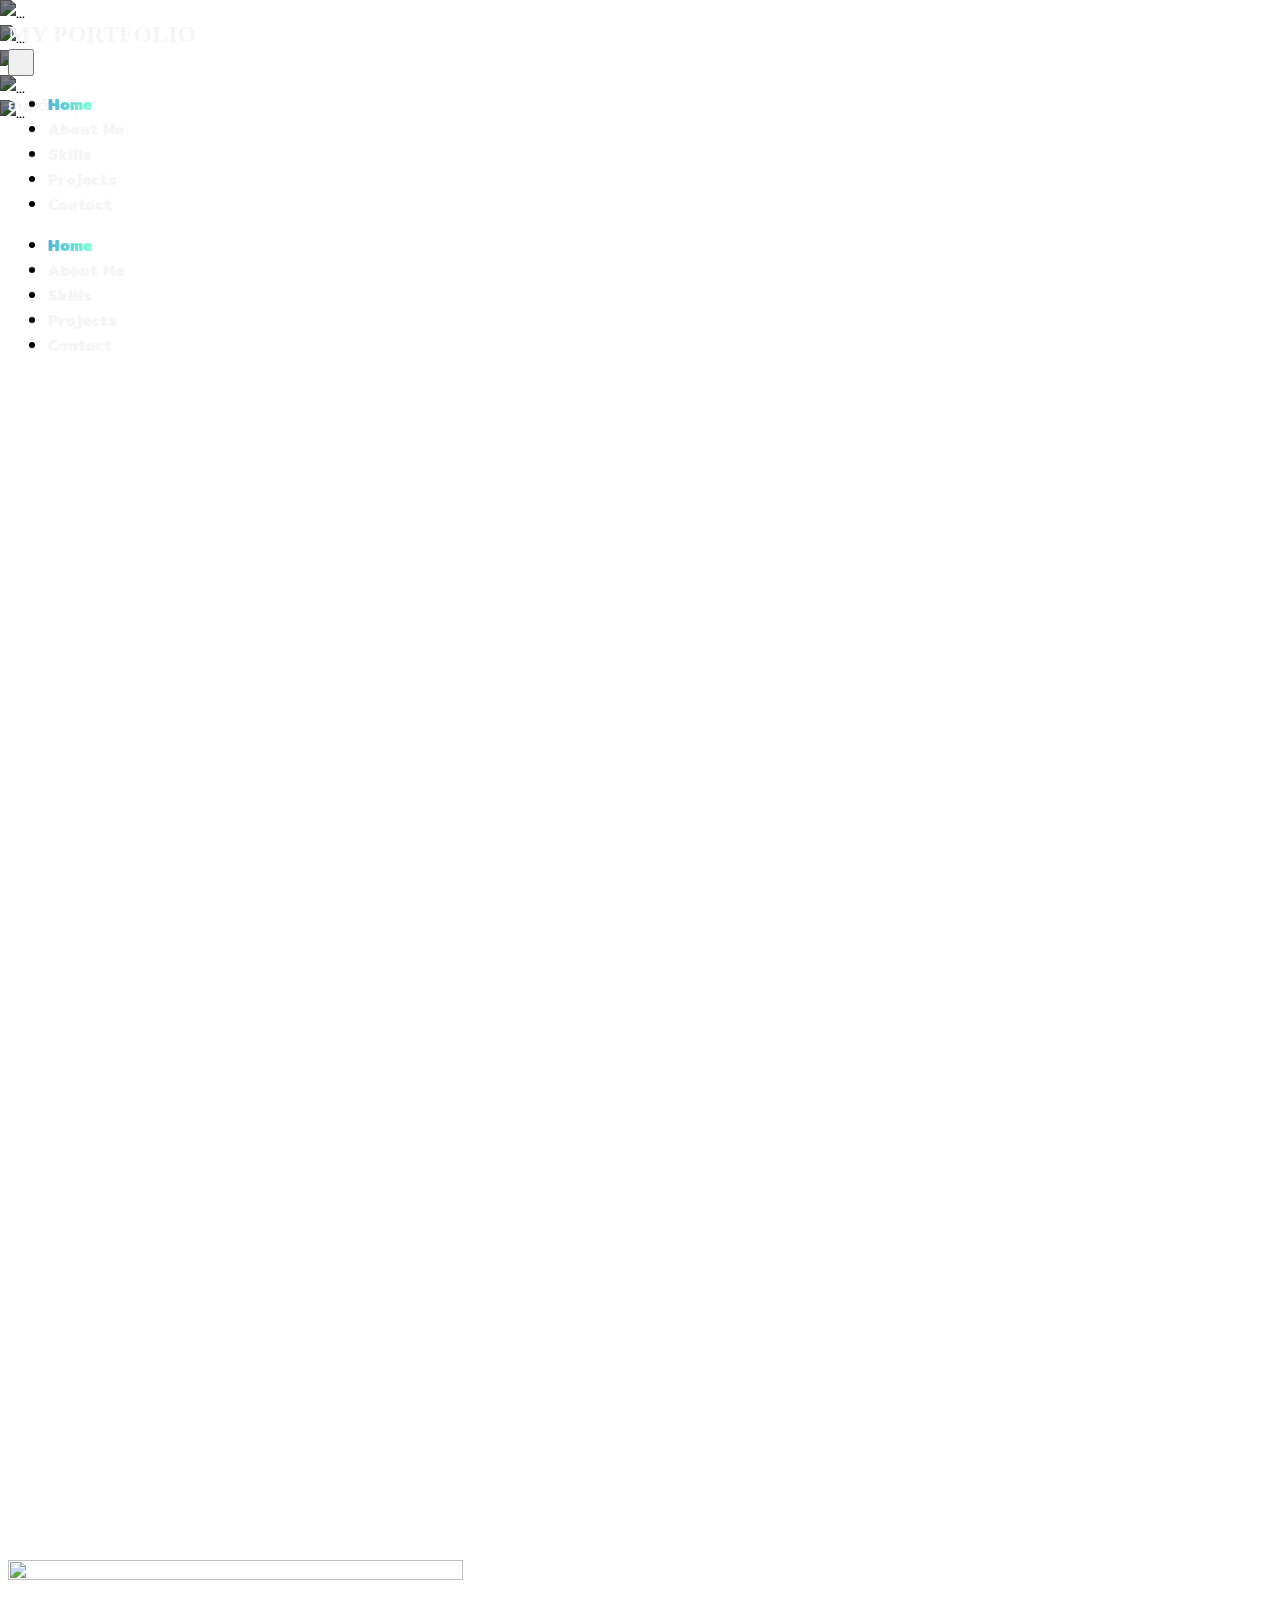
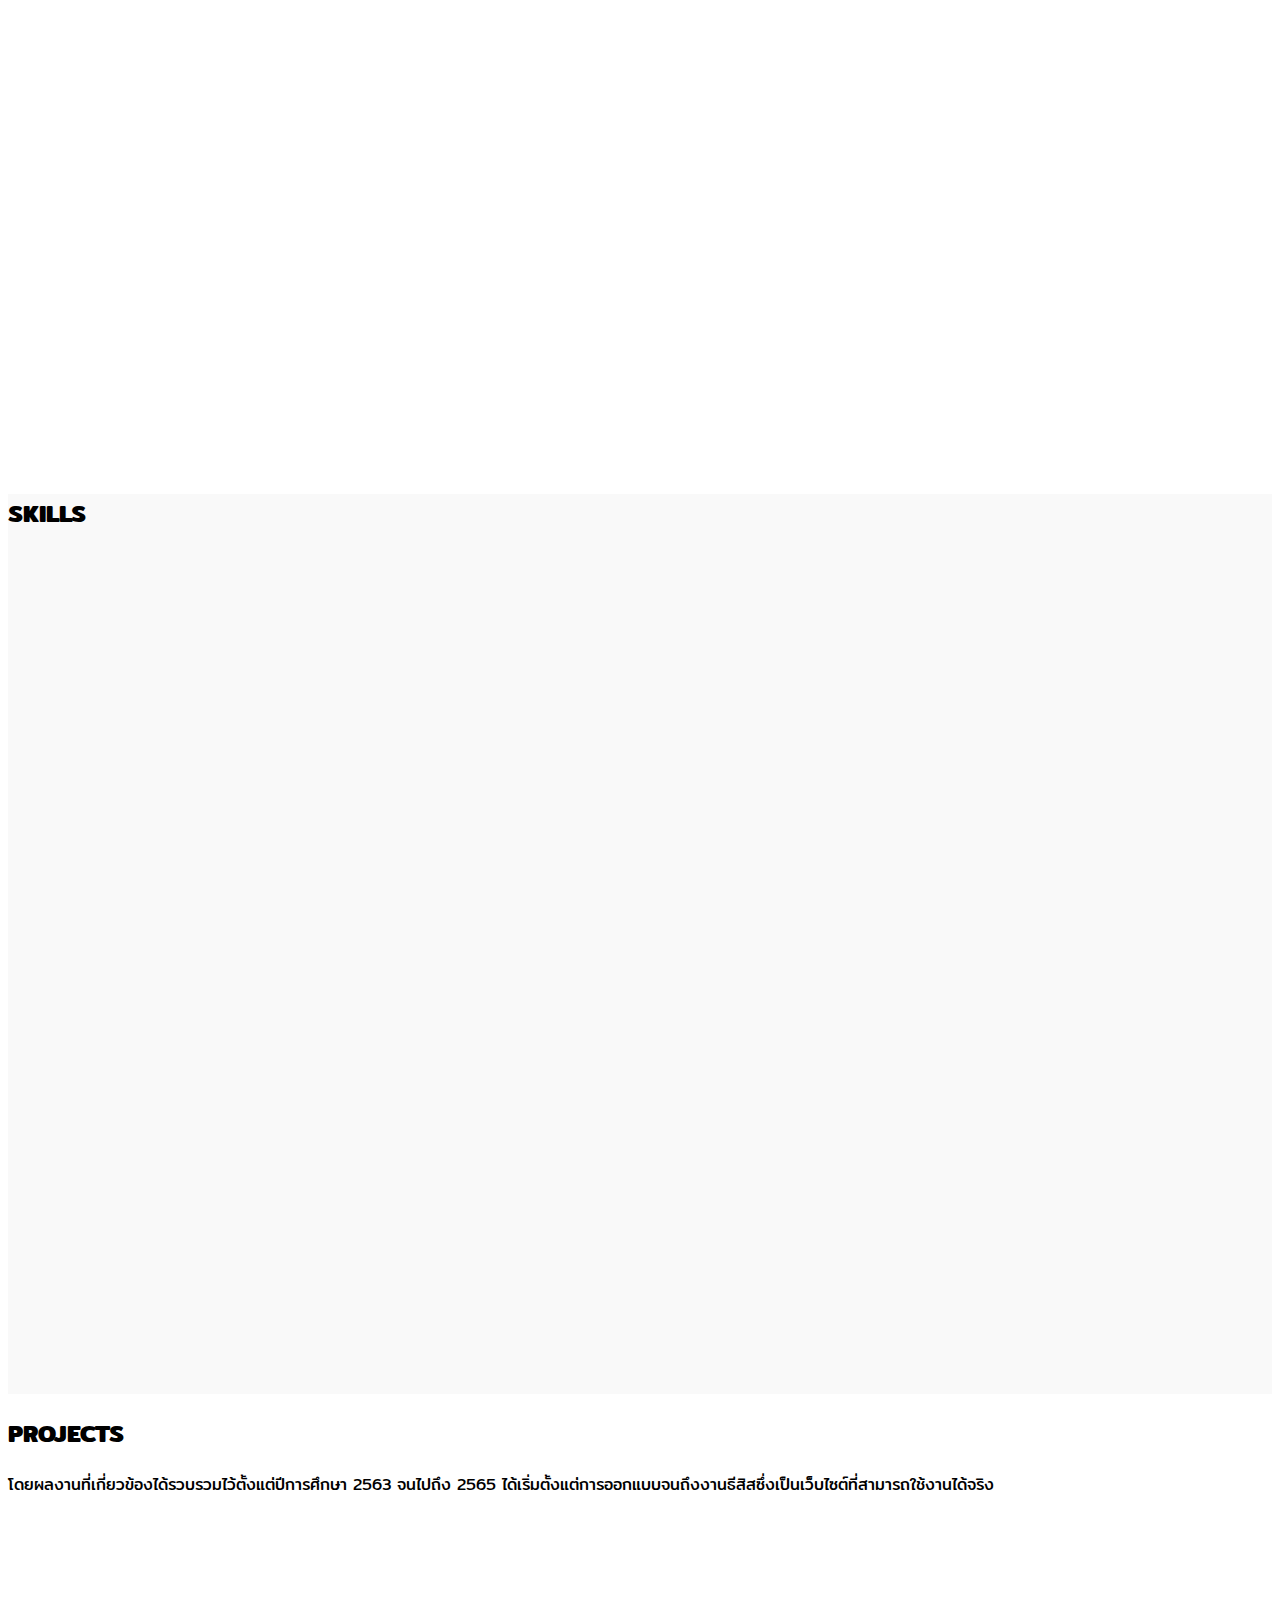
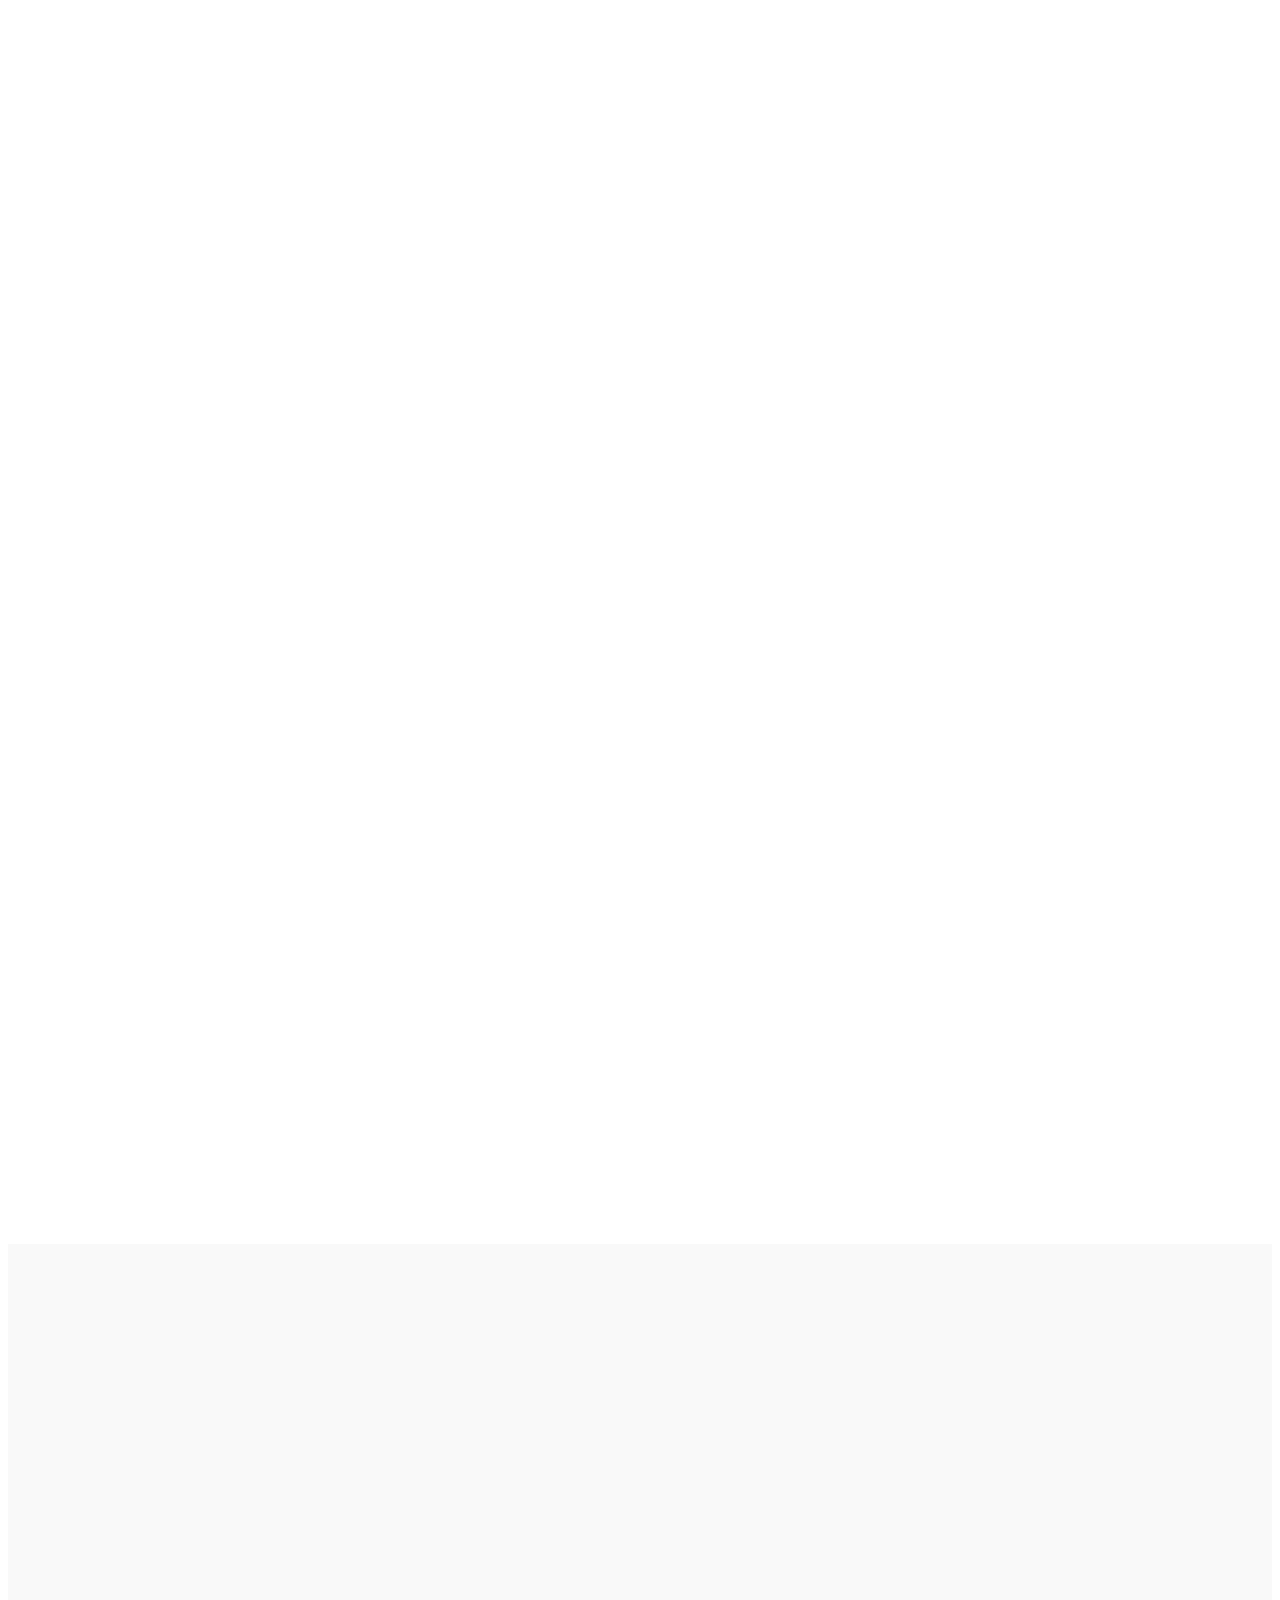
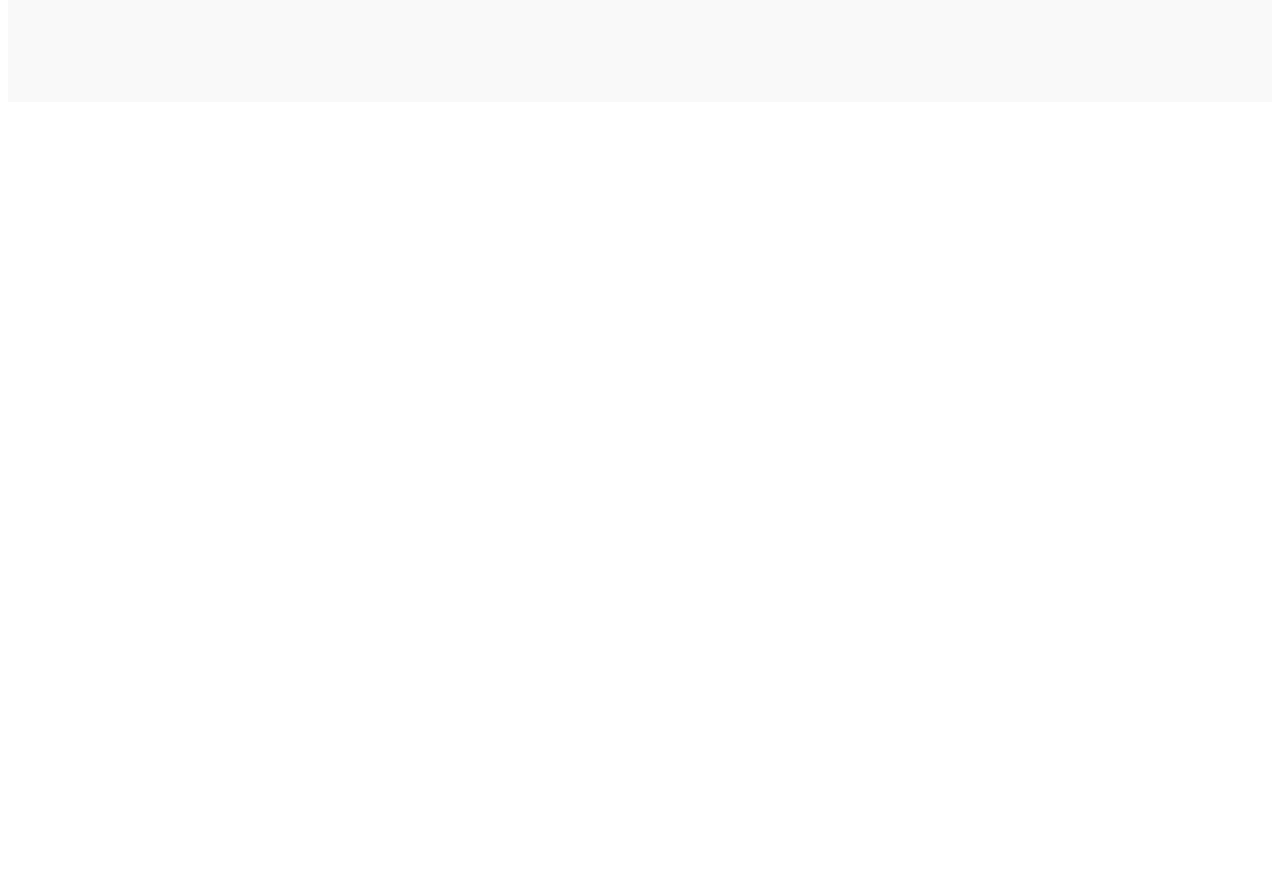
==== index.html @ 573586fc "Add files via upload" ====
<!DOCTYPE html>
<html lang="en" class="h-100">

<head>
  <meta charset="UTF-8">
  <meta http-equiv="X-UA-Compatible" content="IE=edge">
  <meta name="viewport" content="width=device-width, initial-scale=1.0">
  <title>PORTFOLIO SHOWCASE</title>
  <link href="https://cdn.jsdelivr.net/npm/bootstrap@5.3.0-alpha3/dist/css/bootstrap.min.css" rel="stylesheet"
    integrity="sha384-KK94CHFLLe+nY2dmCWGMq91rCGa5gtU4mk92HdvYe+M/SXH301p5ILy+dN9+nJOZ" crossorigin="anonymous">
  <link rel="stylesheet" href="https://cdnjs.cloudflare.com/ajax/libs/font-awesome/6.4.0/css/all.min.css">
  <link rel="stylesheet" href="custom.css">
</head>

<body class="d-flex flex-column h-100 text-center text-bg-light" data-bs-spy="scroll" data-bs-target=".nav"
  data-bs-offset="50">

  <div class="container">
    <header class="d-flex flex-wrap justify-content-center py-3 mb-4 container">
      <div class="bg-navbar"></div>
      <a href="/" class="d-flex align-items-center mb-3 mb-md-0 me-md-auto link-body-emphasis text-decoration-none">
        <!-- <svg class="bi me-2" width="40" height="32">
          <use xlink:href="#bootstrap"></use>
        </svg> -->
        <span href="index.html">MY PORTFOLIO</span>
      </a>

      <div class="navtog">
        <button class="navbar-toggler" type="button" data-bs-toggle="collapse" data-bs-target="#NavbarNav"
          aria-expanded="false" aria-label="Toggle navigation" aria-controls="NavbarNav">
          <span></span>
          <span></span>
          <span></span>
        </button>
      </div>

      <div class="full-navbar">
        <ul class="nav nav-pills">
          <li class="nav-item"><a href="#Banner-Fade" class="nav-link active" aria-current="page">Home</a></li>
          <li class="nav-item"><a href="#aboutme" class="nav-link">About Me</a></li>
          <li class="nav-item"><a href="#skill" class="nav-link">Skills</a></li>
          <li class="nav-item"><a href="#projects" class="nav-link">Projects</a></li>
          <li class="nav-item"><a href="#contact" class="nav-link">Contact</a></li>
        </ul>
      </div>

      <div class="ms-auto collapse" tabindex="-1" id="NavbarNav" aria-labelledby="NavbarNavLabel">
        <ul class="nav nav-pills">
          <li class="nav-item"><a href="#Banner-Fade" class="nav-link active" aria-current="page">Home</a></li>
          <li class="nav-item"><a href="#aboutme" class="nav-link">About Me</a></li>
          <li class="nav-item"><a href="#skill" class="nav-link">Skills</a></li>
          <li class="nav-item"><a href="#projects" class="nav-link">Projects</a></li>
          <li class="nav-item"><a href="#contact" class="nav-link">Contact</a></li>
        </ul>
      </div>
    </header>
  </div>

  <section class="banner">
    <div id="Banner-Fade" class="carousel slide carousel-fade" data-bs-ride="carousel">
      <div class="carousel-inner">
        <div class="carousel-item active" data-bs-interval="10000">
          <img src="pic/DSC_0270.JPG" class="d-block w-100" alt="...">
        </div>
        <div class="carousel-item" data-bs-interval="10000">
          <img src="pic/DSC_0297.JPG" class="d-block w-100" alt="...">
        </div>
        <div class="carousel-item" data-bs-interval="10000">
          <img src="pic/DSC_0236.JPG" class="d-block w-100" alt="...">
        </div>
        <div class="carousel-item" data-bs-interval="10000">
          <img src="pic/DSC_0289.JPG" class="d-block w-100" alt="...">
        </div>
        <div class="carousel-item" data-bs-interval="10000">
          <img src="pic/DSC_0086.JPG" class="d-block w-100" alt="...">
        </div>
      </div>
    </div>

    <div class="cover-container d-flex p-3 mx-auto flex-column">
      <div class="mb-auto"></div>

      <main class="px-3">
        <h1 class="revealUp">HI, I'M PENT.</h1>
        <p class="lead" id="typedtext">ยินดีต้อนรับเข้าสู่เว็บไซต์ <strong>Portfolio</strong> ของผมนะครับ
          ในเว็บไซต์นี้ผมได้รวบรวมผลงานเกี่ยวกับการออกแบบและการสร้างเว็บไซต์ตลอดปีการศึกษาในมหาวิทยาลัยศิลปากรครับ
        </p>
        <!-- <p class="lead">
          <a href="#" class="btn btn-lg btn-light fw-bold border-white bg-white">Learn more</a>
        </p> -->
      </main>

      <div class="mt-auto"></div>
      <!-- <footer class="mt-auto text-dark-50">
        <p>Cover template for <a href="https://getbootstrap.com/" class="text-dark">Bootstrap</a>, by <a
            href="https://twitter.com/mdo" class="text-dark">@mdo</a>.</p>
      </footer> -->
    </div>
  </section>

  <section class="aboutme container mx-auto w-100 h-100" id="aboutme">
    <div class="aboutme d-flex">
      <div class="aboutme-left w-50 revealUp">
        <h2 class="mt-5">ABOUT ME</h2>
        ผมจบมาจากมหาวิทยาลัยศิลปากร คณะเทคโนโลยีสารสนเทศและการสื่อสาร สาขาเทคโนโลยีสารสนเทศธุรกิจ
        ก็ได้เรียนรู้เกี่ยวกับการทำธุรกิจ การสร้างเว็บไซต์
        และการออกแบบแอปพลิเคชันเพื่อตอบสนองกับธุรกิจนั้นๆ
        โดยส่วนตัวผมแล้วชื่นชอบทางด้านเทคโนโลยีมากกว่าการทำธุรกิจหรือมาร์เก็ตติ้ง เพราะว่าเทคโนโลยีมีความหลากหลาย
        และสร้างสรรค์มากกว่าโดยเฉพาะกับเว็บไซต์หรือเว็บแอปพลิเคชันที่สามารถออกแบบลวดลาย
        ใส่ลูกเล่นต่างๆตามจินตนาการของเราให้ออกมาสวยงามได้ นี้จึงเป็นเหตุผลที่ผมหันมาสนใจในการสร้างเว็บไซต์ครับ
      </div>
      <div class="aboutme-right container w-50">
        <img src="pic/IMG_7359.JPG" alt="" width="60%" height="100%">
      </div>
    </div>
  </section>

  <section class="skill container-fluid mx-auto w-100 h-100" id="skill">
    <!-- <div class="bg-color w-100 h-100"></div> -->
    <div class="wrapper container py-5">
      <h2>SKILLS</h2>
      <div class="row revealUp align-items-center">
        <div class="col">
          <i class="fa-brands fa-html5" style="color: #eb6105;"></i><br><br>
          <h6>HTML5</h6>
        </div>
        <div class="col">
          <i class="fa-brands fa-css3" style="color: #3e9ff9;"></i><br><br>
          <h6>CSS</h6>
        </div>
        <div class="col">
          <i class="fa-brands fa-php"></i><br><br>
          <h6>PHP</h6>
        </div>
        <div class="col">
          <i class="fa-brands fa-js" style="color: #eecb1b;"></i><br><br>
          <h6>JAVASCRIPT</h6>
        </div>
      </div>
    </div>
  </section>

  <section class="projects container w-100 pt-5" id="projects">
    <h2>PROJECTS</h2>
    <p class="mt-4">โดยผลงานที่เกี่ยวข้องได้รวบรวมไว้ตั้งแต่ปีการศึกษา 2563 จนไปถึง 2565
      ได้เริ่มตั้งแต่การออกแบบจนถึงงานธีสิสซึ่งเป็นเว็บไซต์ที่สามารถใช้งานได้จริง</p>
    <div class="projects-webshow container d-flex mt-5 mb-5 revealUp">
      <div class="projects-left w-50">
        <img src="pic/Mockup_chilla_web.png" alt="" width="80%" height="80%">
        <h5 class="mt-3">CHILLA</h5>
        <h6>(PROJECT GROUP WITH RESPONSIVE)</h6>
        <a class="btn btn-primary mt-3" href="Chilla/index.html" role="button">ดูรายละเอียดเพิ่มเติม</a>
      </div>
      <div class="projects-right w-50">
        <img src="pic/Holls_Studio_web.png" alt="" width="80%" height="80%">
        <h5 class="mt-3">HOLLS STUDIO</h5>
        <h6>(THESIS WITH NONE RESPONSIVE)</h6>
        <a class="btn btn-primary mt-3" href="https://hollsstudio.su-digitech.net/"
          role="button">ดูรายละเอียดเพิ่มเติม</a>
      </div>
    </div>

    <div class="redesign-wrapper w-100 my-5">
      <div class="redesign-content">
        <h3 class="redesign-header text-start py-4 revealUp">REDESIGN WORKS</h3>
        <div class="redesign container d-flex my-3 align-items-center">

          <div class="redesign-left d-flex flex-column w-50">
            <h5 class="text-uppercase revealUp">Thai Glico Company</h5>
            <div class="d-flex flex-row mt-4">
              <div class="rd-left w-50 revealUp">
                <h6>Original</h6>
                <img src="pic/glico.com.jpg" alt="" width="90%" height="90%">
              </div>
              <div class="rd-right w-50 revealUp">
                <h6>Rework</h6>
                <img src="pic/redesign_glico.jpg" alt="" width="90%" height="90%">
              </div>
            </div>
          </div>

          <div class="redesign-right d-flex flex-column w-50">
            <h5 class="text-uppercase revealUp">SantaFe Steak Company</h5>
            <div class="d-flex flex-row mt-4">
              <div class="rd-left w-50 revealUp">
                <h6>Original</h6>
                <img src="pic/santafesteak.com.jpg" alt="" width="90%" height="90%">
              </div>
              <div class="rd-right w-50 revealUp">
                <h6>Rework</h6>
                <img src="pic/redesign_santafe.jpg" alt="" width="90%" height="90%">
              </div>
            </div>
          </div>
        </div>
      </div>
    </div>

    <div class="design-wrapper w-100 mt-5">
      <div class="design-content">
        <h3 class="design-header text-end py-5 revealUp">DESIGN WORKS</h3>
        <div class="design container d-flex my-3">

          <div class="design-left d-flex flex-column w-50">
            <div class="d-left">
              <h5 class="text-uppercase revealUp">TUYEN</h5>
              <img class="revealUp" src="pic/homepage-tuyen.png" alt="" width="100%" height="90%">
            </div>
          </div>

          <div class="design-right d-flex flex-column w-50">
            <div class="d-right">
              <h5 class="text-uppercase revealUp">HOLLS STUDIO (FIRST VERSION)</h5>
              <img class="revealUp" src="pic/homepage_hs_firstvs.png" alt="" width="90%" height="90%">
            </div>
          </div>
        </div>
      </div>
    </div>
  </section>

  <section class="contact container-fluid w-100 h-100" id="contact">
    <div class="contact-wrapper revealUp">
      <div class="bgcontact-img">
        <img src="pic/contact_img.png" alt="" width="100%" height="100%">
      </div>
      <h3 class="pt-5 pb-3">CONTACT</h3>
      <p class="">สามารถติดต่อผมได้ตามช่องทางนี้เลยครับ</p>
      <div class="contact-container container py-3">
        <div class="contact-row row">
          <div class="contact-col1 col">
            <a href="https://www.facebook.com/sirz.pent/"><i class="fa-brands fa-square-facebook"
                style="color: #2d73eb;"></i></a><br><br>
            <span>Pent Pasit</span>
          </div>
          <div class="contact-col2 col">
            <a href="https://www.instagram.com/ppxnt._/"><i class="fa-brands fa-instagram fa-gradient"></i></a><br><br>
            <span>ppxnt._</span>
          </div>
          <div class="contact-col3 col">
            <a href="mailto:nonnatchaya.pp@gmail.com"><i class="fa-regular fa-envelope"
                style="color: #e24612;"></i></a><br><br>
            <span>nonnatchaya.pp@gmail.com</span>
          </div>
          <div class="contact-col4 col">
            <a href="tel:097-229-1455"><i class="fa-solid fa-mobile-screen" style="color: #11a8e8;"></i></a><br><br>
            <span>097-229-1455</span>
          </div>
        </div>
      </div>
    </div>
  </section>



  <script src="https://cdnjs.cloudflare.com/ajax/libs/jquery/3.7.0/jquery.min.js"></script>
  <script src="https://cdnjs.cloudflare.com/ajax/libs/gsap/3.11.5/gsap.min.js"></script>
  <script src="https://cdnjs.cloudflare.com/ajax/libs/gsap/3.11.5/ScrollTrigger.min.js"></script>
  <script src="https://cdn.jsdelivr.net/npm/bootstrap@5.3.0-alpha3/dist/js/bootstrap.bundle.min.js"
    integrity="sha384-ENjdO4Dr2bkBIFxQpeoTz1HIcje39Wm4jDKdf19U8gI4ddQ3GYNS7NTKfAdVQSZe"
    crossorigin="anonymous"></script>
  <script src="style.js"></script>
  <script>
    $(document).ready(function () {
      $('.rd-left').zoom({
        magnify: 0.4,
      });
      $('.rd-right').zoom({
        magnify: 0.3,
      });
    });
  </script>
</body>

</html>
---- custom.css ----
@import url('https://fonts.googleapis.com/css2?family=Mitr&display=swap');

* {
    box-sizing: border-box;
    font-family: 'Mitr', 'sans-serif';
}

header {
    position: fixed;
    width: 100%;
    margin: auto;
    z-index: 3;
}

header .bg-navbar {
    top: 0;
    left: 0;
    width: 100%;
    position: fixed;
    z-index: -1;
    height: 80px;
    opacity: 0;
    background: black;
    transition: opacity 0.5s ease-in-out;
    -webkit-transition: opacity 0.5s ease-in-out;
    -moz-transition: opacity 0.5s ease-in-out;
    -o-transition: opacity 0.5s ease-in-out;
}


header .bg-navbar.scrolled {
    background: black;
    top: 0;
    opacity: 0.5;
    transition: opacity 0.5s ease-in-out;
    -webkit-transition: opacity 0.5s ease-in-out;
    -moz-transition: opacity 0.5s ease-in-out;
    -o-transition: opacity 0.5s ease-in-out;
}

header span {
    font-family: 'Lobster', cursive;
    font-size: 24px;
    font-weight: bold;
    background-image: linear-gradient(to right,
            #54b3d6,
            aquamarine 50%,
            whitesmoke 50%);
    background-size: 200% 100%;
    background-position: 100%;
    display: inline-block;
    position: relative;
    -webkit-background-clip: text;
    -webkit-text-fill-color: transparent;
    transition: all 0.3s ease-in-out;
}

header span:hover {
    background-position: 0;
    font-size: 28px;
}

header .nav-link {
    background-image: linear-gradient(to right,
            #54b3d6,
            aquamarine 50%,
            whitesmoke 50%);
    background-size: 200% 100%;
    font-weight: bold;
    background-position: -100%;
    display: inline-block;
    position: relative;
    -webkit-background-clip: text;
    -webkit-text-fill-color: transparent;
    transition: all 0.3s ease-in-out;
}

header .nav-link:before {
    content: '';
    background: aquamarine;
    display: block;
    position: absolute;
    bottom: -3px;
    left: 0;
    width: 0;
    height: 3px;
    transition: all 0.3s ease-in-out;
}

header .nav-link.active {
    background-position: 0;
    transition: all 0.3s ease-in-out;
}

header .nav-link:hover {
    background-position: 0;
    scale: 1.2;
}

header .nav-link:hover::before {
    width: 100%;
}

.carousel-fade {
    display: block;
    width: 100%;
    max-height: 100vh;
    height: auto;
    overflow: hidden;
    margin: 0;
    padding: 0;
    position: absolute;
    top: 0;
    left: 0;
    z-index: -1;
    padding-left: 0;
}



.banner img {
    /* object-fit: fill; */
    width: 100%;
    filter: brightness(50%);
}

.cover-container {
    max-width: 42em;
    height: 100vh;
}

.cover-container main {
    font-family: 'Mitr', sans-serif;
    z-index: 2;
    color: whitesmoke;
}

.cover-container main span.blink-caret {
    border-right: .05em solid;
    animation: blink-caret 1s steps(1) infinite;
}

/* The typewriter cursor effect */
@keyframes blink-caret {

    from,
    to {
        border-color: transparent
    }

    50% {
        border-color: whitesmoke
    }
}

section .aboutme {
    /* margin: 300px 0; */
    position: relative;
    height: 100vh;
}

.aboutme-left {
    margin: 20% 0;
    padding: auto 0;
}

.revealUp {
    opacity: 0;
    visibility: hidden;
}

.aboutme-right img {
    object-fit: contain;
}

section.skill {
    /* margin-top: 100px !important; */
    position: relative;
    height: 100vh;
    padding: 0;
    background-color: rgba(0, 0, 0, 0.023);
    /* opacity: 0.5; */
}

.bg-color {
    background-color: grey;
    opacity: 0.5;
}

.background-c {
    width: 100%;
    height: 100%;
    background-color: antiquewhite;
}

.wrapper {
    opacity: 1;
    height: auto;
    justify-content: center;
}

.skill i {
    font-size: 100px;
    transition: 0.3s ease-in-out;
}

.skill i:hover {
    font-size: 80px;
    cursor: pointer;
    transition: 0.3s ease-in-out;
}

.skill .row {
    margin-top: 100px;
}

section.projects .projects-webshow {
    width: auto;
    height: auto;
}

section.projects .projects-webshow img {
    position: relative;
    /* object-fit: cover; */
    border-radius: 10%;
}

.projects-webshow img:hover {
    filter: brightness(85%);
    transition: 0.1s ease-in-out;
    cursor: pointer;
}

.projects-webshow a {
    background-image: linear-gradient(to right,
            #54b3d6,
            #075875);
    box-shadow: 4px 5px 27px 4px rgba(8, 8, 8, 0.192);
    transition: 0.3s ease-in-out;
    border: none;
}

.projects-webshow a:hover {
    scale: 1.2;
    transition: 0.3s ease-in-out;
}

.redesign-wrapper {
    height: 75vh;
}

.design-wrapper {
    height: auto;
}

.redesign-content,
.design-content {
    padding: 5rem 0 0 0;
}

.rd-left,
.rd-right {
    height: 30rem;
}

.rd-left img,
.rd-right img {
    object-fit: cover;
    object-position: top;
    border-radius: 1.5rem;
}

.d-left,
.d-right {
    height: auto;
}

.d-left img,
.d-right img {
    object-fit: contain;
    object-position: top;
}

.d-left img:hover,
.d-right img:hover {
    cursor: pointer;
    filter: brightness(0.5);
    transition: 0.3s ease-in-out;
}

.rd-left i,
.rd-right i {
    position: absolute;
    font-size: 36px;
    display: none;
}

.rd-left:hover,
.rd-right:hover {
    filter: brightness(70%);
    cursor: zoom-in;
    transition: 0.2s ease-in-out;
}

section.contact {
    background-color: rgba(0, 0, 0, 0.023);
    color: whitesmoke;
    padding: 0;
}

.contact-row i {
    font-size: 40px;
}

.contact-row i:hover {
    scale: 1.5;
    transition: 0.3s ease-in-out;
}

.bgcontact-img {
    height: 100%;
    position: absolute;
    overflow: hidden;
    z-index: -1;
    left: 0;
    right: 0;
}

.bgcontact-img img {
    object-fit: cover;
    object-position: 0 30%;
    filter: brightness(0.4);
}

.fa-gradient {
    background: -webkit-linear-gradient(#f9ce34, #ee2a7b, #6228d7);
    -webkit-background-clip: text;
    -webkit-text-fill-color: transparent;
}

@media screen and (max-width: 1024px) {
    section.banner{
        height: 80vh !important;
    }

    .carousel{
        max-height: 80vh;
    }

    .carousel-inner ,.carousel-item ,.carousel-item img, .cover-container{
        height: 80vh;
    }

    .carousel-item img {
        object-fit: cover;
    }

    section.aboutme {
        height: 50vh !important;
    }

    .aboutme {
        height: 50vh !important;
    }

    .aboutme-left {
        margin: 10% 0 0 0;
    }

    .aboutme-right{
        margin: 0 auto !important;
        height: 100%;
    }

    .aboutme-right img {
        width: 90%;
        height: 100%;
    }

    .redesign {
        flex-direction: column;
        gap: 5rem;
    }

    .redesign-wrapper {
        height: auto;
    }

    .redesign-content {
        padding-bottom: 0;
    }

    .redesign-left,
    .redesign-right {
        width: 100% !important;
    }

    .design-content {
        padding: 0;
    }

    h3.design {
        padding: 1.5rem 0 !important;
    }

    .design {
        flex-direction: column;
        gap: 5rem;
        margin-bottom: 5rem !important;
    }

    .design-left,
    .design-right {
        width: 80% !important;
    }

    .d-right img {
        width: 100%;
    }

    
}

@media screen and (max-width: 640px) {
    header.d-flex {
        justify-content: unset !important;
        margin-inline-end: auto;
    }

    header.d-flex a {
        align-items: start !important;
    }

    .navtog{
        /* margin-right: 5%; */
        padding-left: 35%;
    }

    .full-navbar{
        display: none;
    }

    .navbar-toggler span {
        z-index: 1;
        display: block;
        width: 20px;
        height: 2px;
        margin: 6px auto;
        background: #fff;
        transition: all .6s cubic-bezier(0.250, 0.100, 0.250, 1.000);
        align-items: stretch;
    }

    /* rotate first span */
    .navbar-toggler[aria-expanded="true"] span:first-of-type {
        transform: rotate(45deg) translate(6px, 6px);
    }

    /* hide second span */
    .navbar-toggler[aria-expanded="true"] span:nth-of-type(2) {
        opacity: 0;
    }

    /* rotate third span */
    .navbar-toggler[aria-expanded="true"] span:last-of-type {
        transform: rotate(-45deg) translate(5px, -5px);
    }
    
    .nav{
        position: fixed;
        left: 50%;
        background-color: #075875;
        top: 0;
        padding: 10vh 0 50vh 0;
        height: 100vh;
        box-shadow: 2px 2px 6px rgba(0, 0, 0, .4);
        list-style: none;
        transition: left 1s linear;
    }

    .nav-item{
        display: block;
        padding: 6px 24px;
    }

    header span:hover{
        font-size: 24px;
    }

    section.banner{
        height: 80vh !important;
    }

    .carousel{
        max-height: 80vh;
    }

    .carousel-inner ,.carousel-item ,.carousel-item img, .cover-container{
        height: 80vh;
    }

    .carousel-item img {
        object-fit: cover;
    }

    .lead{
        font-size: 1rem;
    }

    section.aboutme{
        height: auto !important;
    }

    .aboutme{
        flex-direction: column;
        height: auto !important;
    }
    
    .aboutme-left{
        margin-top: 0;
        width: 100% !important;
    }

    .aboutme-right{
        margin: 1.5rem auto !important;
        height: 100%;
    }

    .aboutme-right img {
        width: 90%;
        height: 100%;
    }

    .skill .row{
        margin-top: 3.5rem;
        row-gap: 1.5rem;
    }

    .col{
        flex: 50%;
        width: 50%;
    }

    .skill i{
        font-size: 70px;
    }

    .projects-webshow{
        flex-direction: column;
        row-gap: 1.5rem;
    }

    .projects-left , .projects-right{
        width: 100% !important;
    }

    .projects-left img, .projects-right img{
        height: 30vh !important;
        width: 90%;
    }

    .redesign-content{
        padding: 2rem 0;
    }

    .redesign-wrapper{
        margin-bottom: 0 !important;
    }

    .redesign-left .d-flex, .redesign-right .d-flex{
        flex-direction: column !important;
    }

    .rd-left, .rd-right{
        width: 100% !important;
        height: 50rem;
    }

    .redesign{
        gap: 2rem;
    }

    .design-wrapper{
        margin-top: 0 !important;
    }

    .design-header{
        padding-top: 0 !important;
        padding-bottom: 1.5rem !important;
    }

    .design-left, .design-right{
        width: 100% !important;
    }

    .contact-row{
        row-gap: 2.5rem;
    }

    .contact-row span{
        font-size: 12px !important;
    }

}
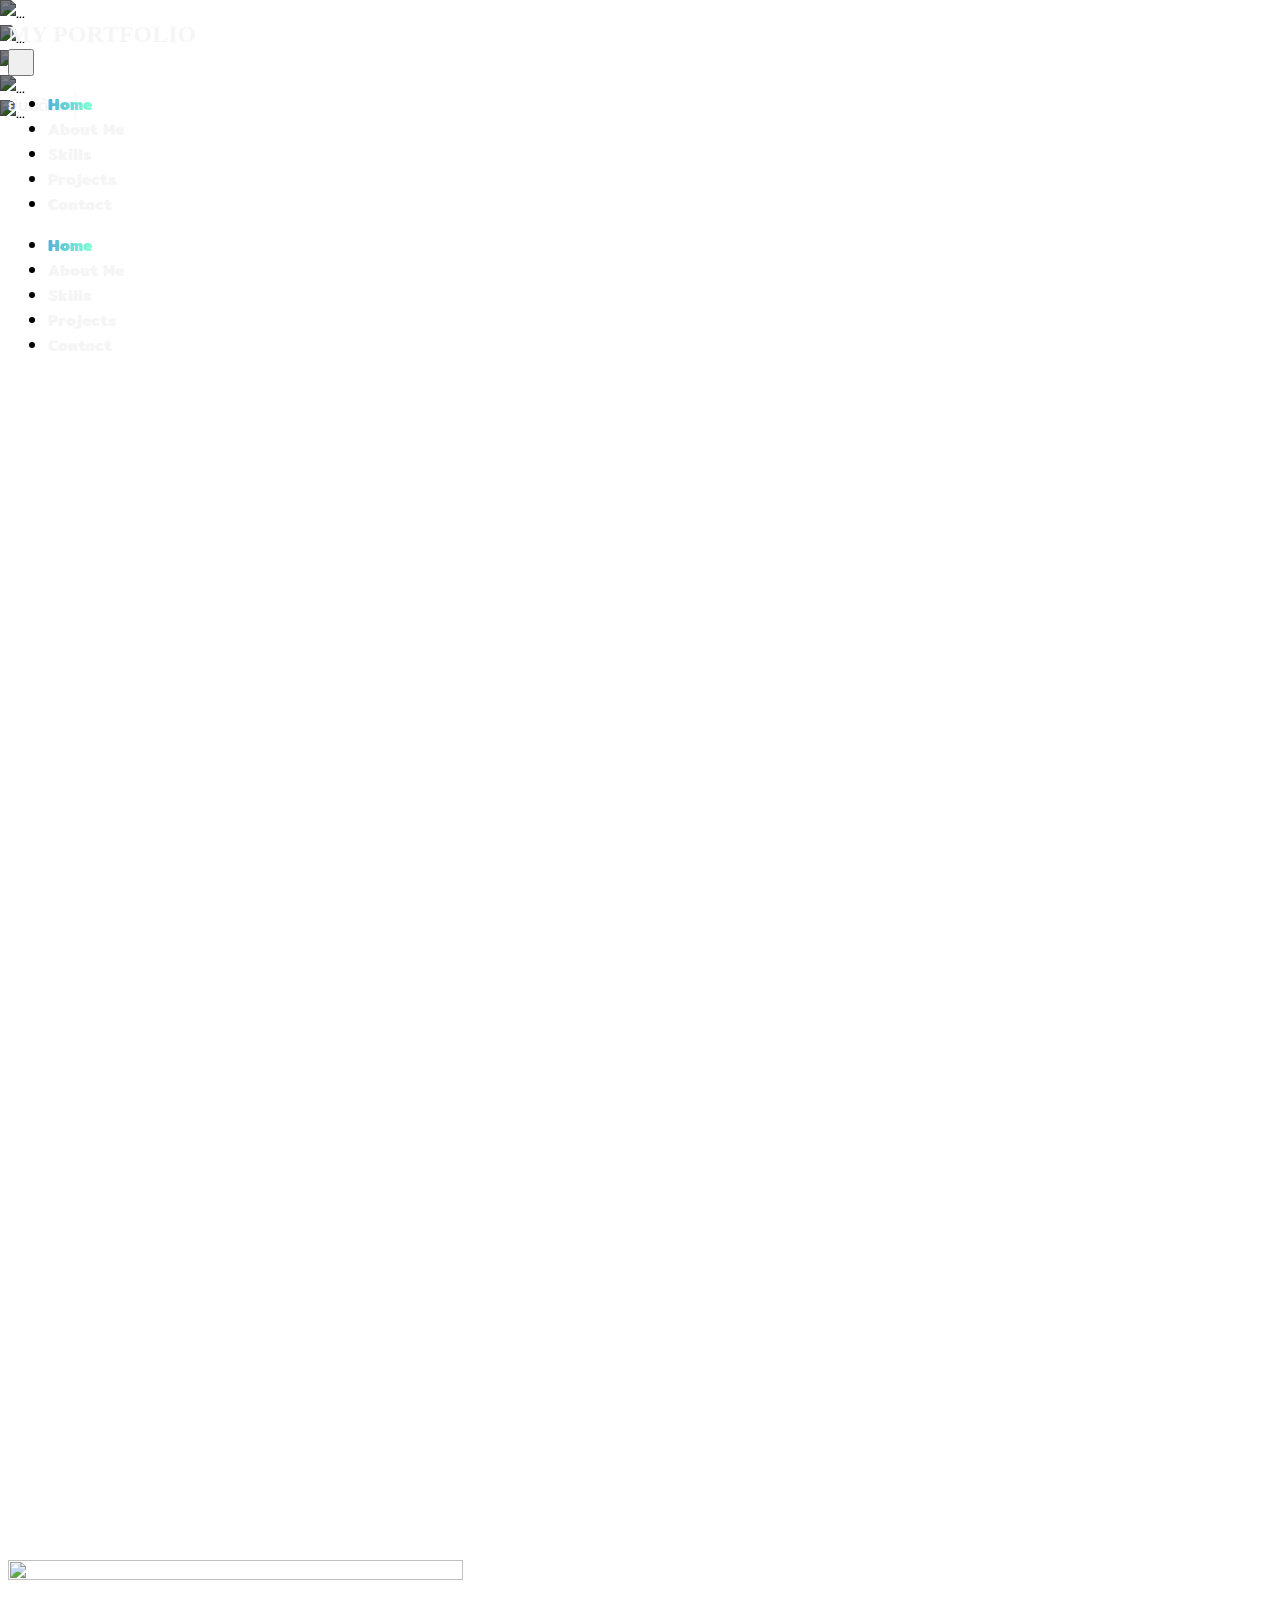
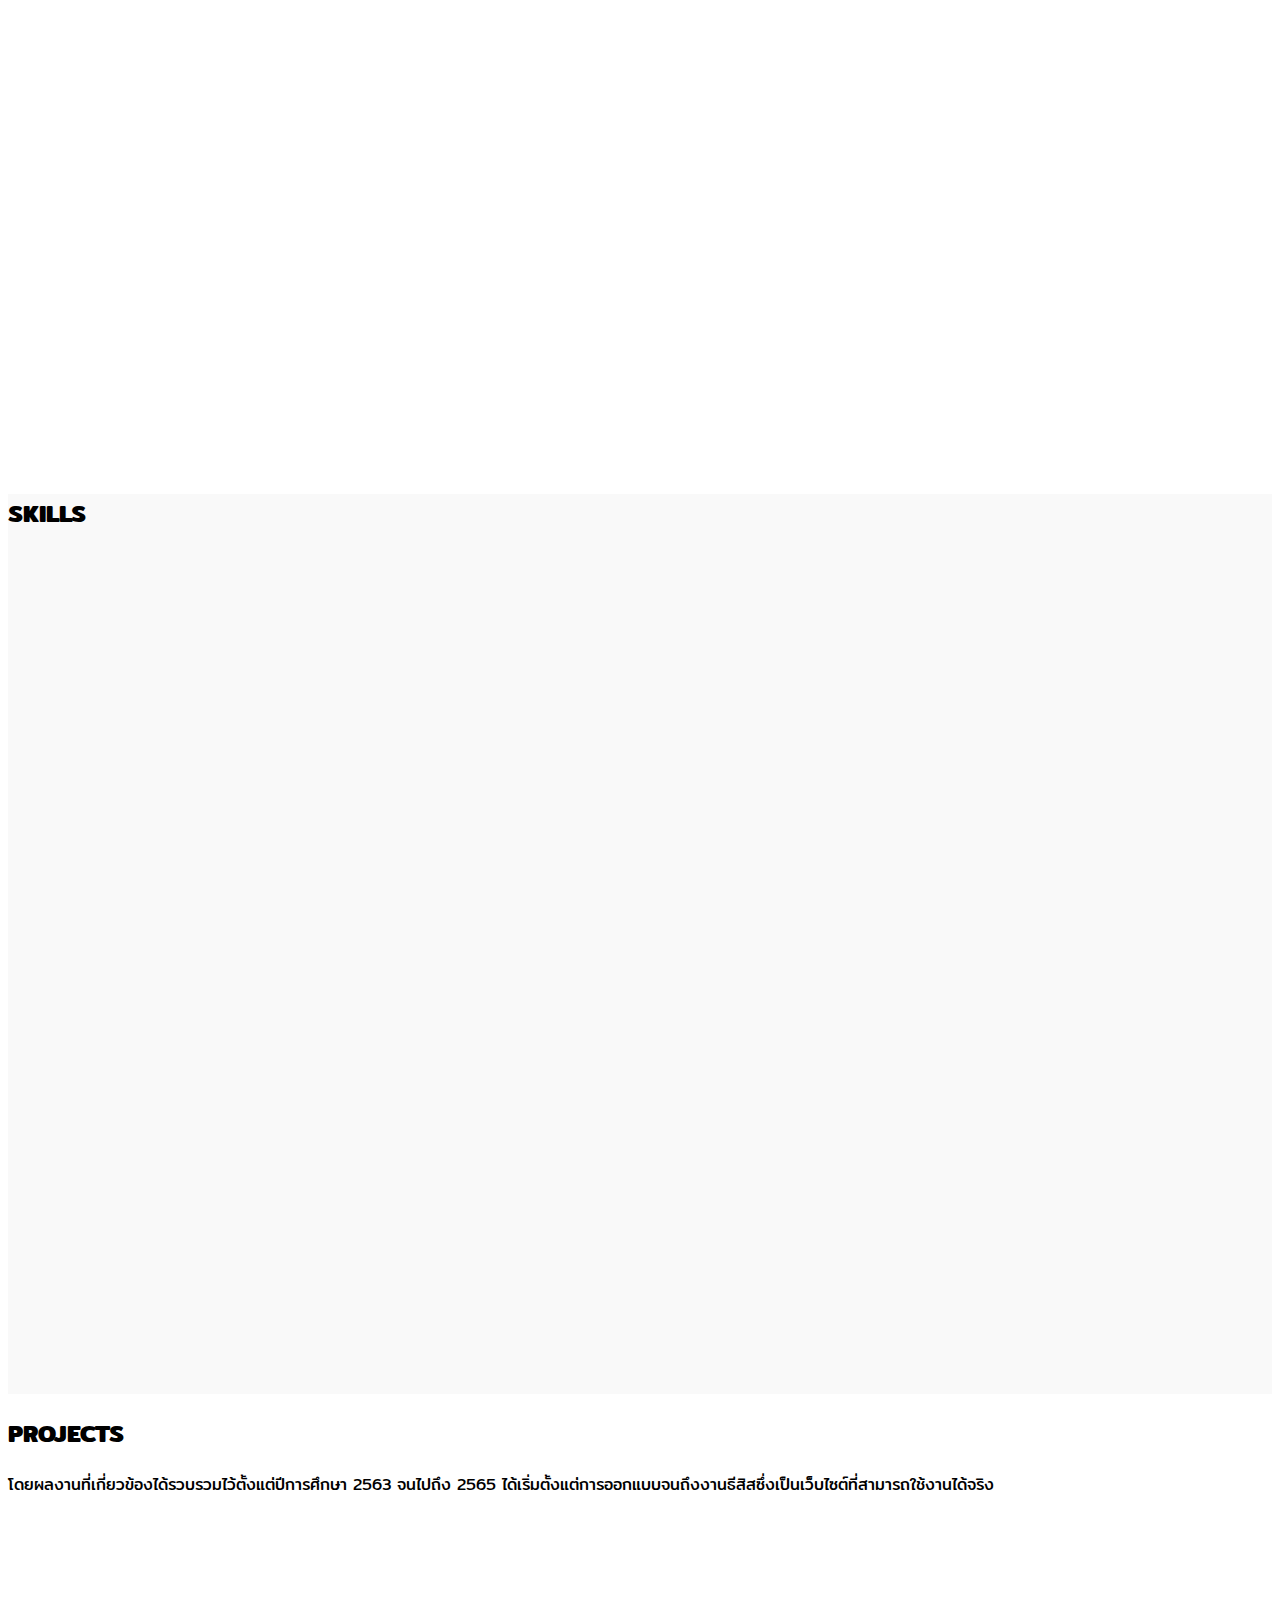
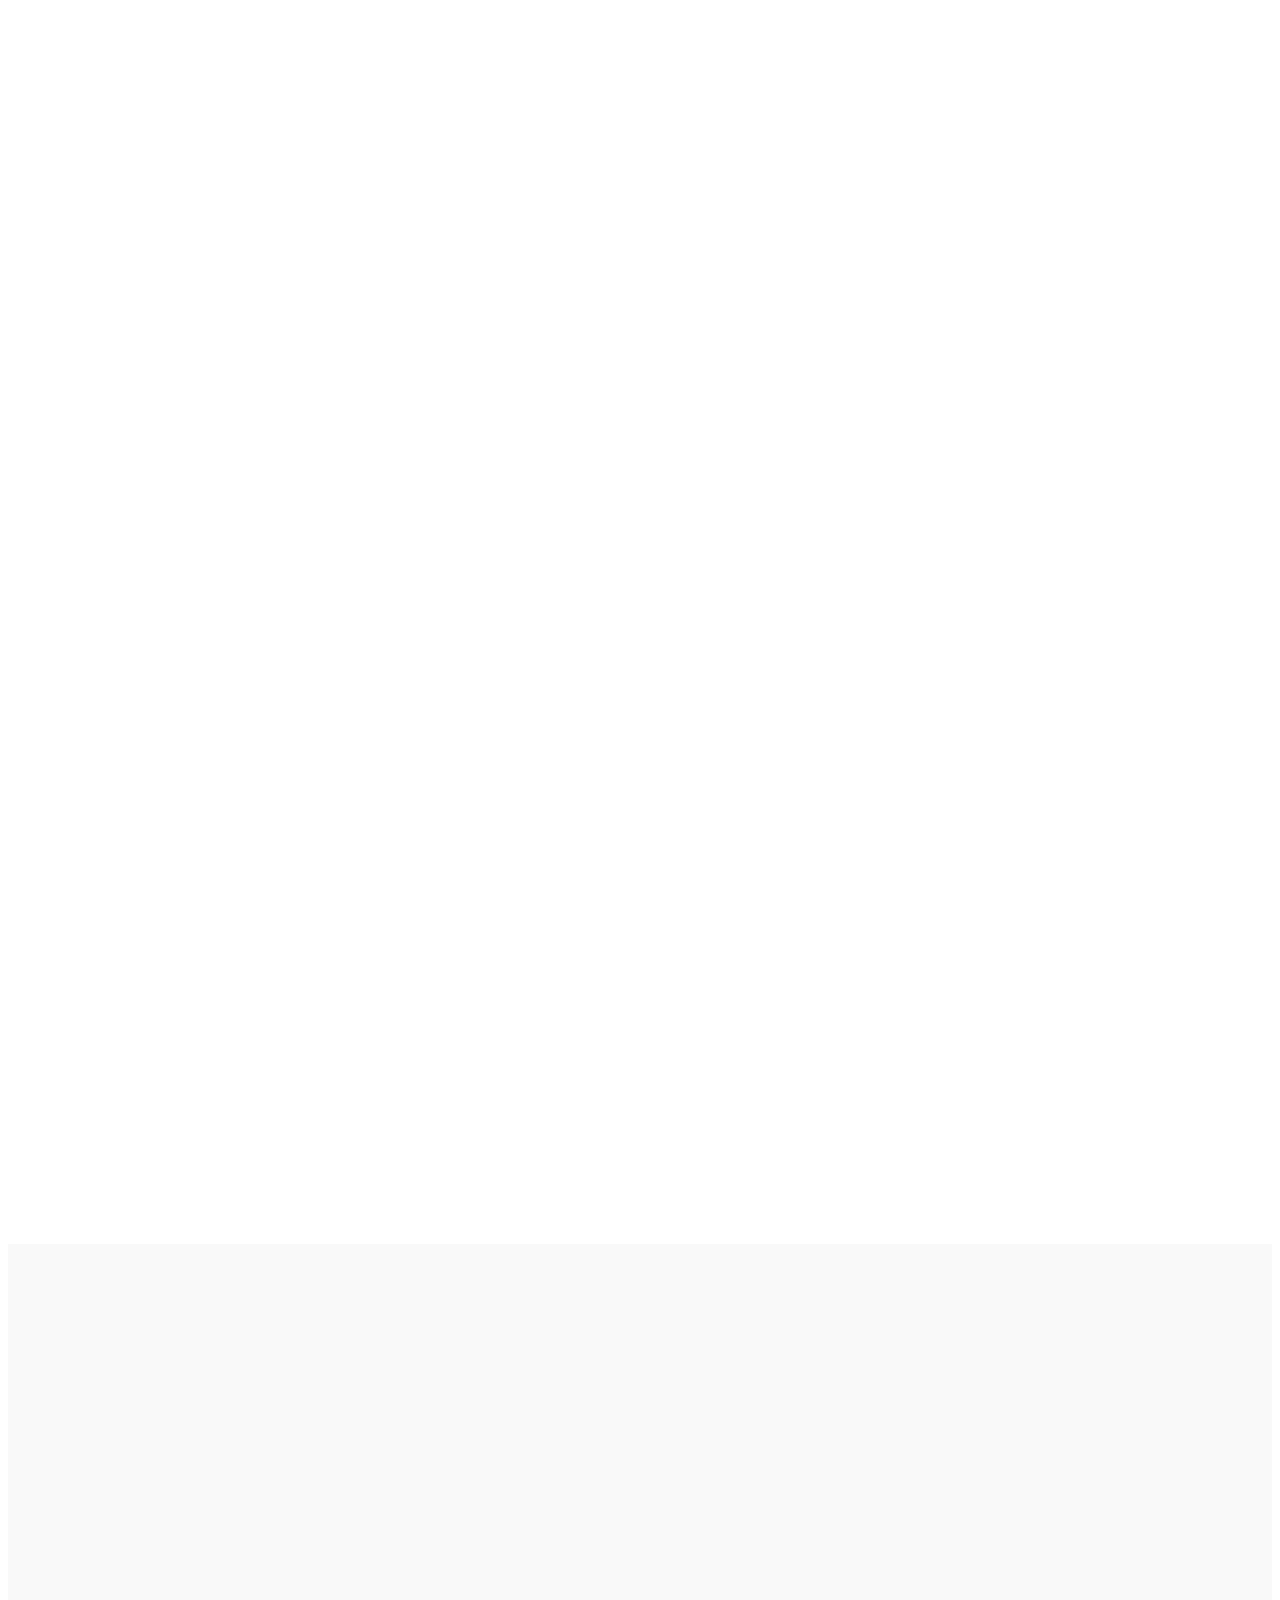
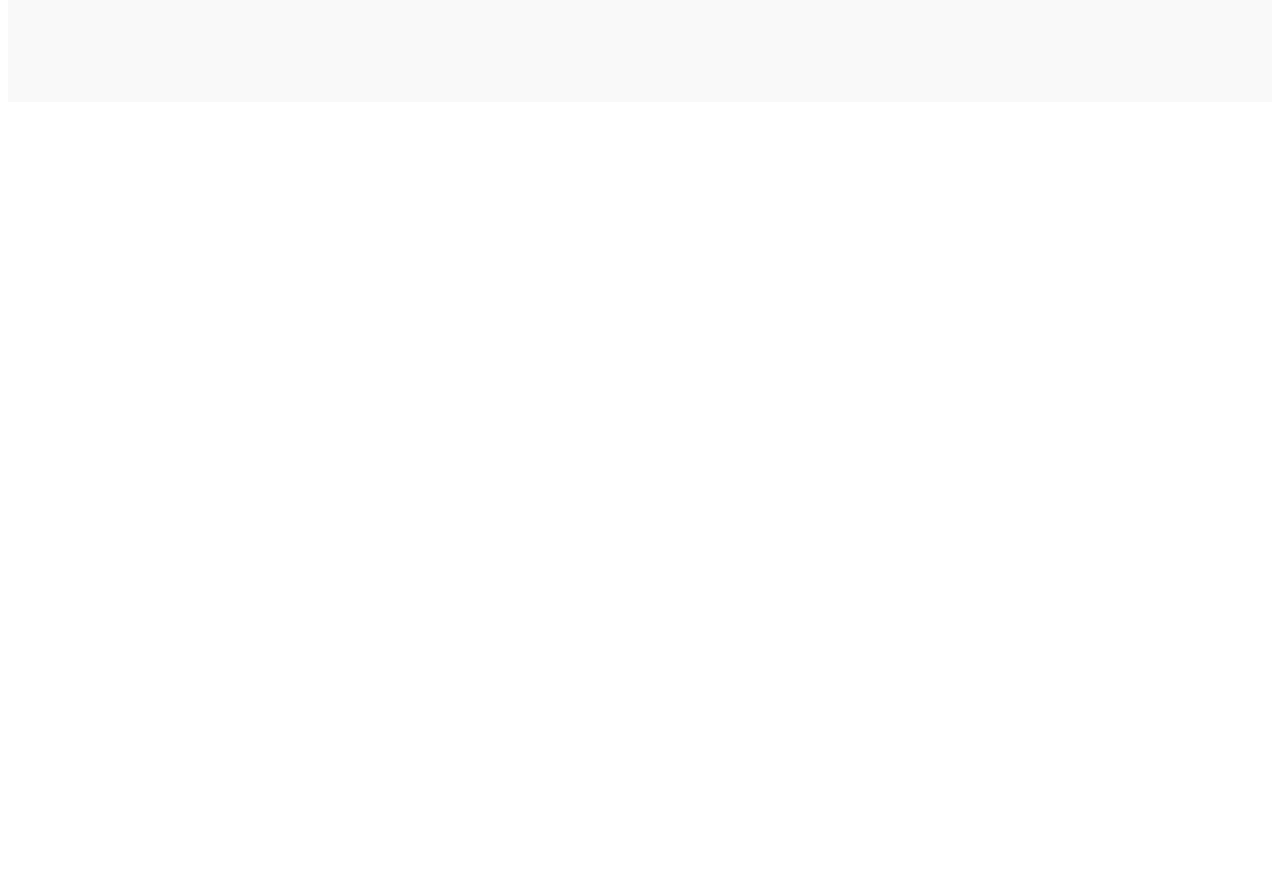
==== commit fefb1a84: "Add files via upload" ====
--- a/index.html
+++ b/index.html
@@ -22,7 +22,8 @@
         <!-- <svg class="bi me-2" width="40" height="32">
           <use xlink:href="#bootstrap"></use>
         </svg> -->
-        <span href="index.html">MY PORTFOLIO</span>
+        <span href="https://ppxnt.github.io/web-portfolio/">MY PORTFOLIO</span>
+        
       </a>
 
       <div class="navtog">
